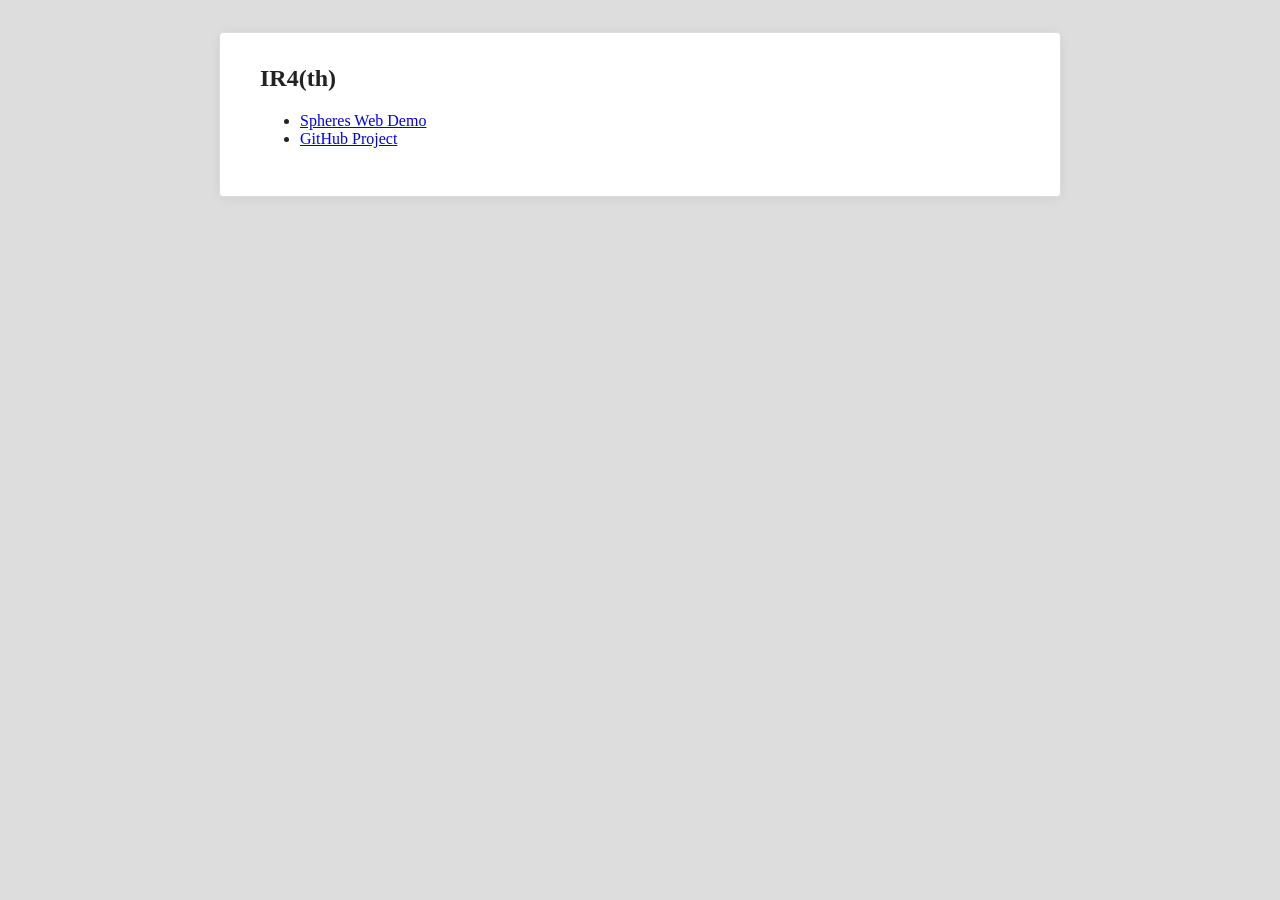
==== docs/index.html @ f4074119 "web support" ====
<!DOCTYPE html>
<html lang="en">
<head>
  <meta charset="utf-8">
  <title>IR4(th)</title>
  <link rel="stylesheet" href="style.css">
</head>
<body>
  <h2>IR4(th)</h2>
  <ul>
    <li><a href="web/spheres.html">Spheres Web Demo</a></li>
    <li><a href="https://github.com/stefanhaustein/ir4/">GitHub Project</a></li>
  </ul>
</body>
</html>
---- docs/style.css ----
html {
  background: #ddd;
}

body {
  max-width: 760px;
  margin: 32px auto;
  padding: 32px 40px;
  background: #fff;
  color: #222;
  font-family: "PT Serif", serif;
  border: 1px solid #ddd;
  border-radius: 4px;
  box-shadow: 0 2px 12px rgba(0, 0, 0, 0.06);
}

h1, h2 {
  margin-top: 0;
}
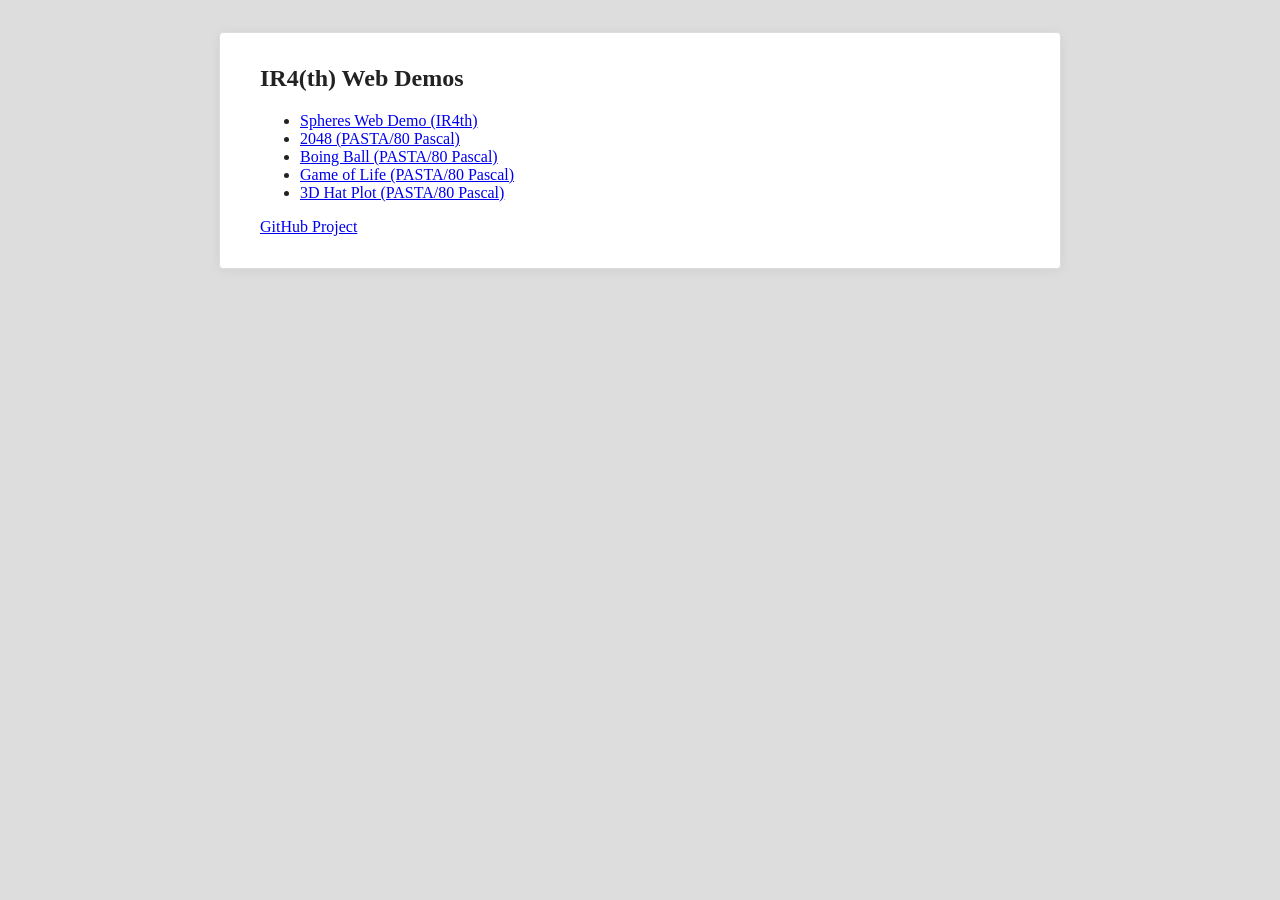
==== commit 456b9378: "more demos, reg_lower fixes" ====
--- a/docs/index.html
+++ b/docs/index.html
@@ -6,10 +6,14 @@
   <link rel="stylesheet" href="style.css">
 </head>
 <body>
-  <h2>IR4(th)</h2>
+  <h2>IR4(th) Web Demos</h2>
   <ul>
-    <li><a href="web/spheres.html">Spheres Web Demo</a></li>
-    <li><a href="https://github.com/stefanhaustein/ir4/">GitHub Project</a></li>
+    <li><a href="web/spheres.html">Spheres Web Demo (IR4th)</a></li>
+    <li><a href="web/2048.html">2048 (PASTA/80 Pascal)</a></li>
+    <li><a href="web/boing.html">Boing Ball (PASTA/80 Pascal)</a></li>
+    <li><a href="web/life.html">Game of Life (PASTA/80 Pascal)</a></li>
+    <li><a href="web/hat.html">3D Hat Plot (PASTA/80 Pascal)</a></li>
   </ul>
+  <a href="https://github.com/stefanhaustein/ir4/">GitHub Project</a>
 </body>
 </html>
